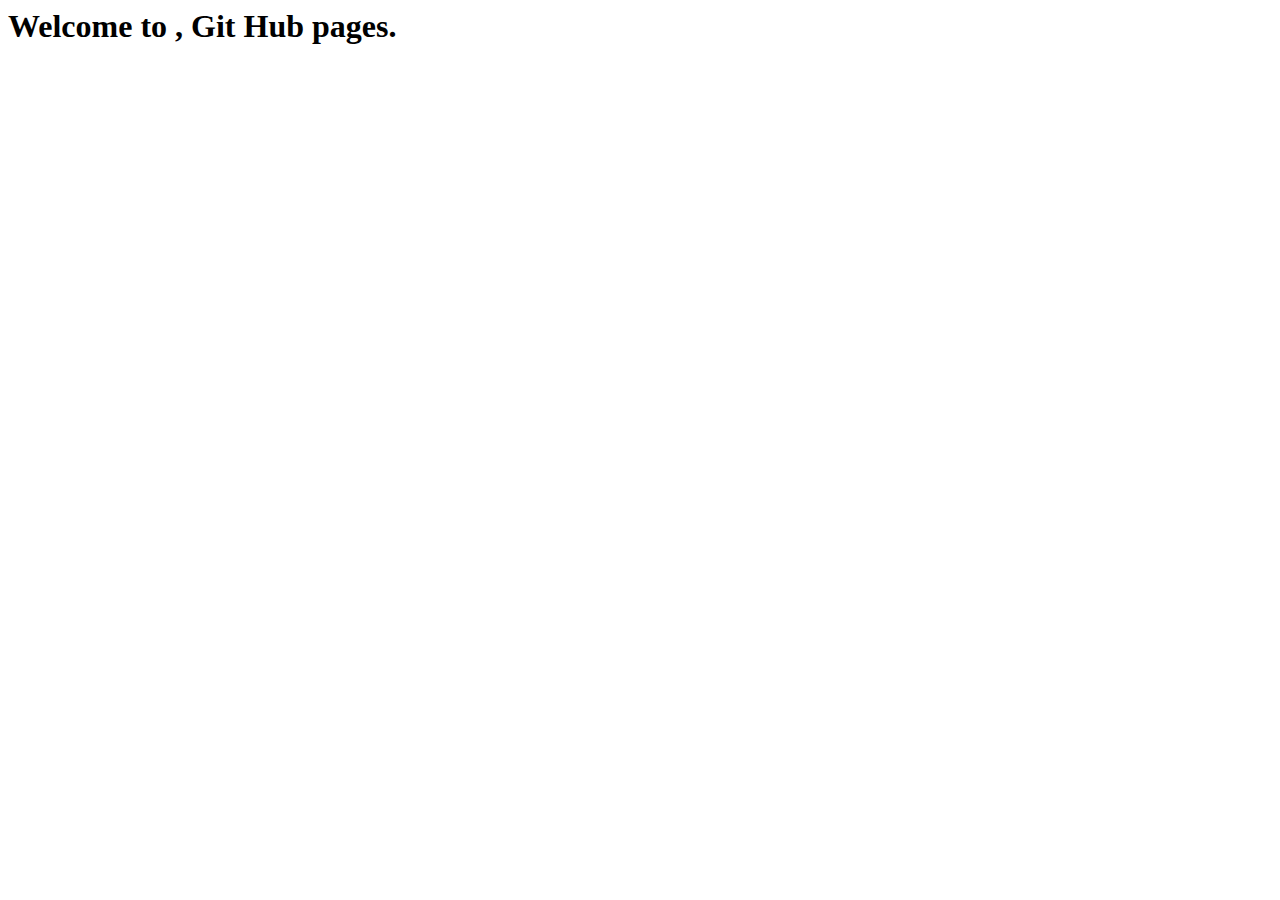
==== index.html @ e6580af2 "Add files via upload" ====
<html lang="en">
<head>
    <meta charset="UTF-8">
    <meta http-equiv="X-UA-Compatible" content="IE=edge">
    <meta name="viewport" content="width=device-width, initial-scale=1.0">
    <title>Html Css Javascript Website for Practise purpose only.</title>
</head>
<body>
    <h1>Welcome to , Git Hub pages.</h1>
</body>
</html>
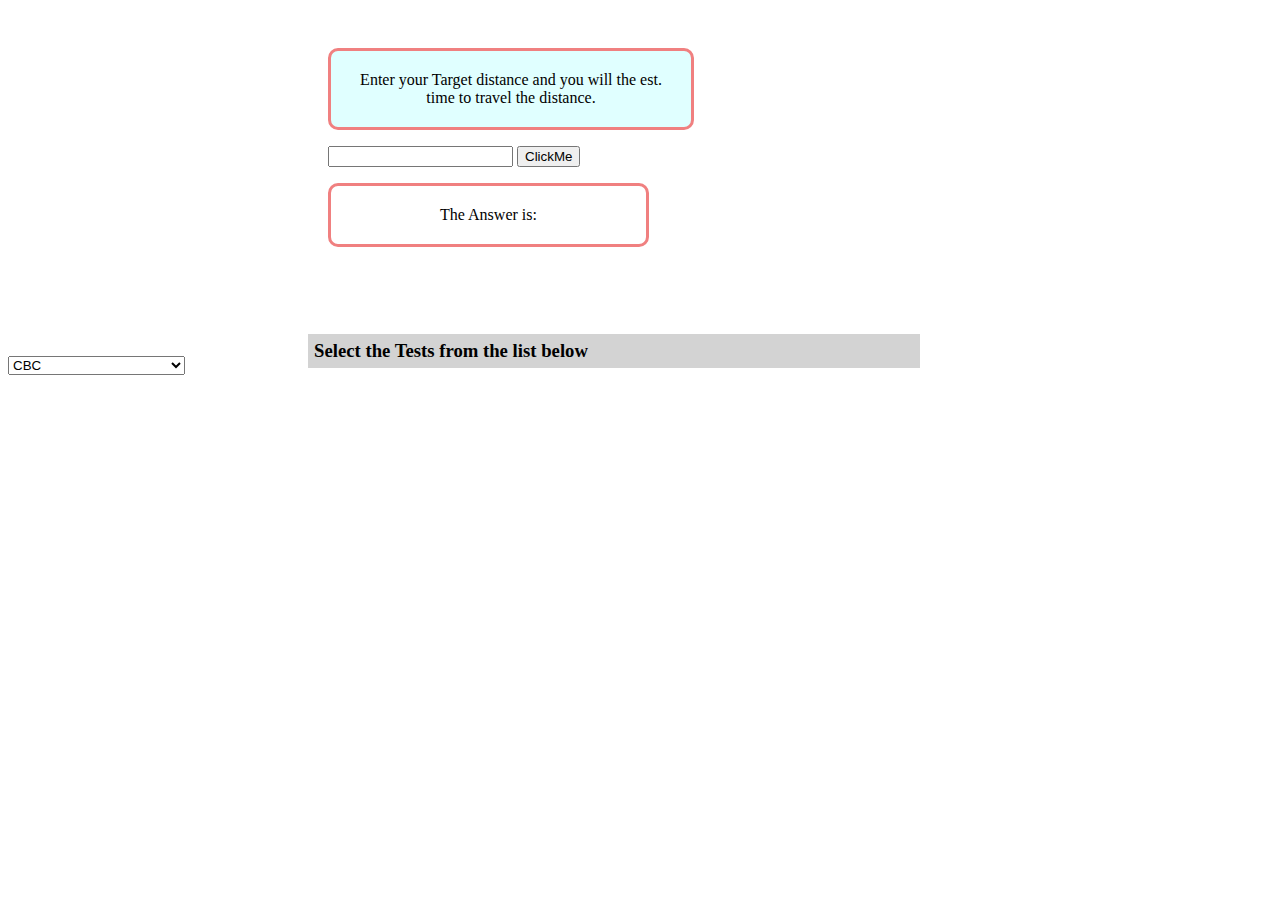
==== commit 201d6765: "Rename home.html to index.html" ====
--- a/index.html
+++ b/index.html
@@ -1,11 +1,27 @@
+<!DOCTYPE html>
 <html lang="en">
 <head>
     <meta charset="UTF-8">
     <meta http-equiv="X-UA-Compatible" content="IE=edge">
     <meta name="viewport" content="width=device-width, initial-scale=1.0">
-    <title>Html Css Javascript Website for Practise purpose only.</title>
+    <title>Basic Projects In HTML, CSS, Javascript for practise.</title>
+    <link rel="stylesheet" href="style.css">
+    <script type="text/javascript" src="basic.js"></script>
 </head>
-<body>
-    <h1>Welcome to , Git Hub pages.</h1>
+<body onload="loadtestnames()">
+<div style= "left: 20em; top: 2em; position:relative ;">
+    <p style = "background-color: lightcyan; font-family:'Verdana'; font-size: medium; width: 20em;">Enter your Target distance and you will the est. time to travel the distance.</p>
+<input type="text" id="dist">
+<input type="button" value="ClickMe" id="bshow" onclick="reversestring()">
+
+<p id="answ" >The Answer is:</p>
+</div>
+<br>
+<br><br>
+<h3>Select the Tests from the list below</h3>
+<select name="" id="testnames"></select>
+<div style="width:547px;background:ghostwhite;border-radius:0.3rem; box-shadow:0 8px 12px rgba(0,0,0,0.1);overflow:hidden;">
+</div>
+
 </body>
-</html>+</html>
--- a/style.css
+++ b/style.css
@@ -0,0 +1,24 @@
+h3
+{
+	position: relative;
+	top: 30px;
+	left: 300px;
+	color: black;
+	background-color: lightgrey;
+	width: 600px;
+	padding: 6px;
+}
+
+
+p {
+				-webkit-box-align: center;
+				border: 3px solid lightcoral;
+				padding: 20px;
+				width: 275px;
+				text-align: center;
+				border-radius: 10px;
+				-moz-border-radius: 10px;
+				-webkit-border-radius: 10px;
+			}
+		
+	